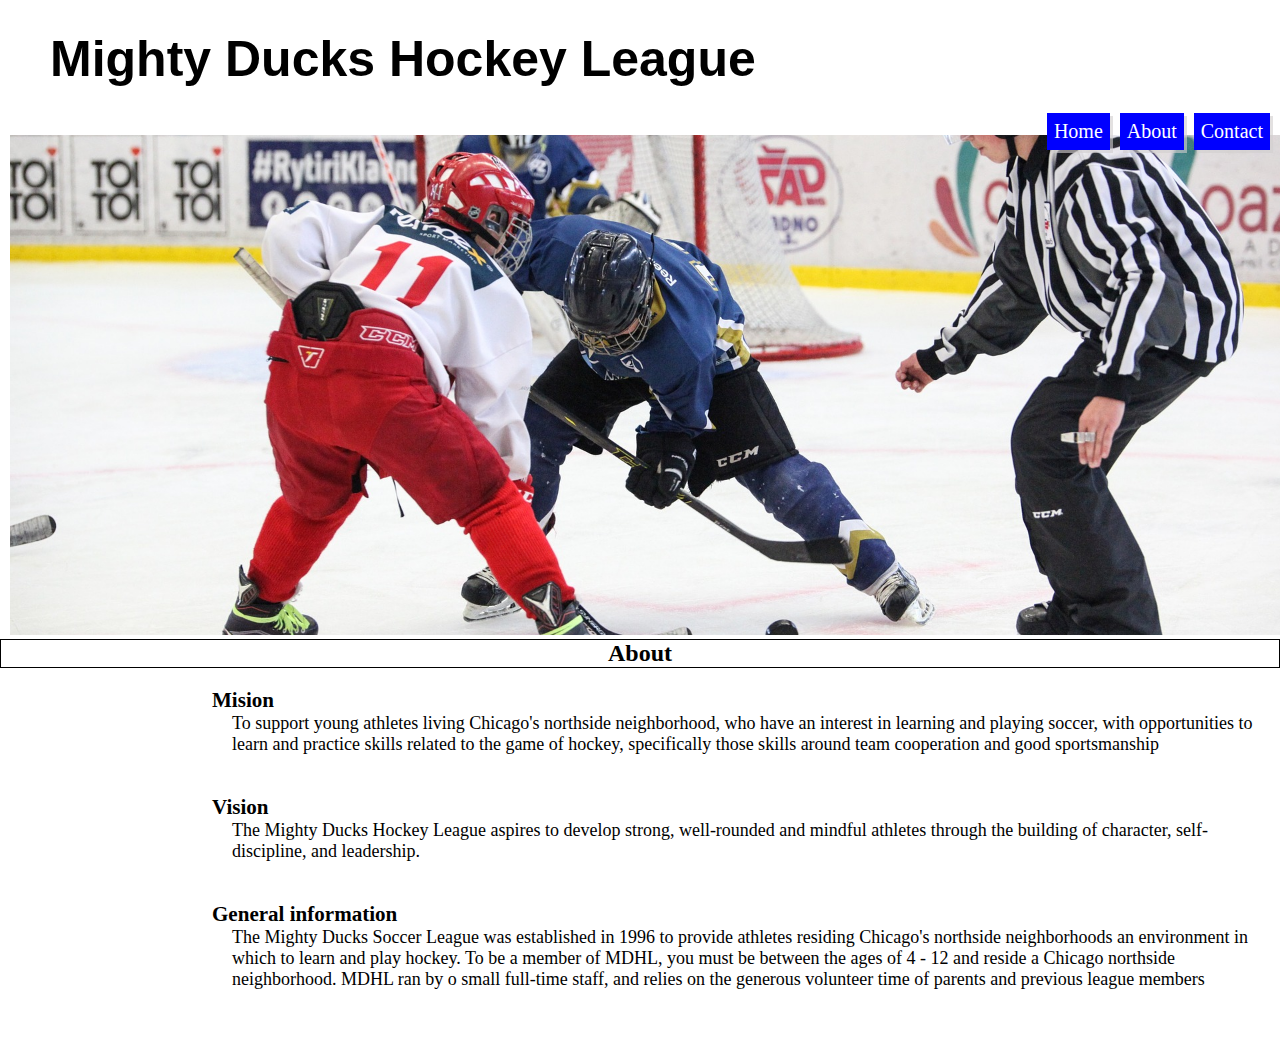
==== about.html @ 1d44accd ":zap: adding files and upgrading" ====
<!DOCTYPE html>
<html lang="en">

<head>
    <meta charset="UTF-8">
    <meta http-equiv="X-UA-Compatible" content="IE=edge">
    <meta name="viewport" content="width=device-width, initial-scale=1.0">
    <title>About MDHL</title>
    <link rel="stylesheet" href="./assets/styles/style.css">
</head>

<body>
    <header>
        <h1>Mighty Ducks Hockey League</h1>
        <nav>
            <a href="./index.html" class="nav-bar active">Home</a>
            <a href="#" class="nav-bar">About</a>
            <a href="./contact.html" class="nav-bar">Contact</a>
        </nav>
        <div class="banner">
        </div>
        <div class="titulo">
            <h2>About</h2>
        </div>
    </header>
    <main>
        <div class="container">
            <div class="row">
                <div class="col1">

                </div>
                <div class="col2">
                    <dl>
                        <dt><h3>Mision</h3></dt>
                        <dd>To support young athletes living Chicago's northside neighborhood, who have an interest in 
                            learning and playing soccer, with opportunities to learn and practice skills related to the game of 
                            hockey, specifically those skills around team cooperation and good sportsmanship</dd>
                    </dl>
                    <dl>
                        <dt><h3>Vision</h3></dt>
                        <dd>The Mighty Ducks Hockey League aspires to develop strong, well-rounded and mindful athletes 
                            through the building of character, self-discipline, and leadership.</dd>
                    </dl>
                    <dl>
                        <dt><h3>General information</h3></dt>
                        <dd>The Mighty Ducks Soccer League was established in 1996 to provide athletes residing 
                            Chicago's northside neighborhoods an environment in which to learn and play hockey. To be a 
                            member of MDHL, you must be between the ages of 4 - 12 and reside a Chicago northside 
                            neighborhood. MDHL ran by o small full-time staff, and relies on the generous volunteer time of 
                            parents and previous league members</dd>
                    </dl> 
                </div>
            </div>
        </div>

    </main>
</body>

</html>
---- assets/styles/style.css ----
*{
    padding: 0;
    margin: 0;
    box-sizing: border-box;
}

h1{
    font-family: Arial, Helvetica, sans-serif;
    font-size: 50px;
    margin: 30px 0px 0px 50px;

}

nav{
    background: transparent;
    padding: 5px;
    display: flex;
    justify-content: flex-end;
    /* border: 1px solid black; */
}

.nav-bar{
    text-decoration: none;
    margin: 0 5px;
    background-color: blue;
    color: white;
    font-size: 20px;
    padding: 7px;
    box-shadow: 3px 3px rgba(209, 206, 206, 0.616);
    display: inline-block;
    position: relative;
    top: 20px;

}   
.nav-bar:hover{
    background-color: green;
}
.nav-bar:active{
    background-color: green;

}

.banner{
    z-index: -1;
    width: 100%;
    height: 500px;
    background-image: url(../img/design1_image1.jpg);
    display: inline-block;
    background-size: cover;
    background-repeat: no-repeat;
    background-position-x: center;
    background-position-y: center;
    align-items: center;
    margin: 0 10px;
    
}

.titulo{
    border: 1px solid black;
    text-align: center;
}

.col1{
    width: 15%;
    height: 300px;
    /* border: 1px solid black; */
    display: inline-block;
    background-image: url(../img/Logo_Mighty_ducks_01.png);
    background-size: contain;
    background-repeat: no-repeat;
    background-position-x: center;
    background-position-y: center;
}

.col2{
    width: 85%;
    /* border: 1px solid black; */
    display: inline-block;
    text-align: start;
    padding: 20px;
    font-size: large;
}
.col2 dt{
    font-size: large;   
}
.col2 dd{
    font-size: large;
    margin: 0 0 40px 20px; 
}
.col2 p{
    font-size: large;
}


 .row {
   display: flex;
   width: 100%;
 }
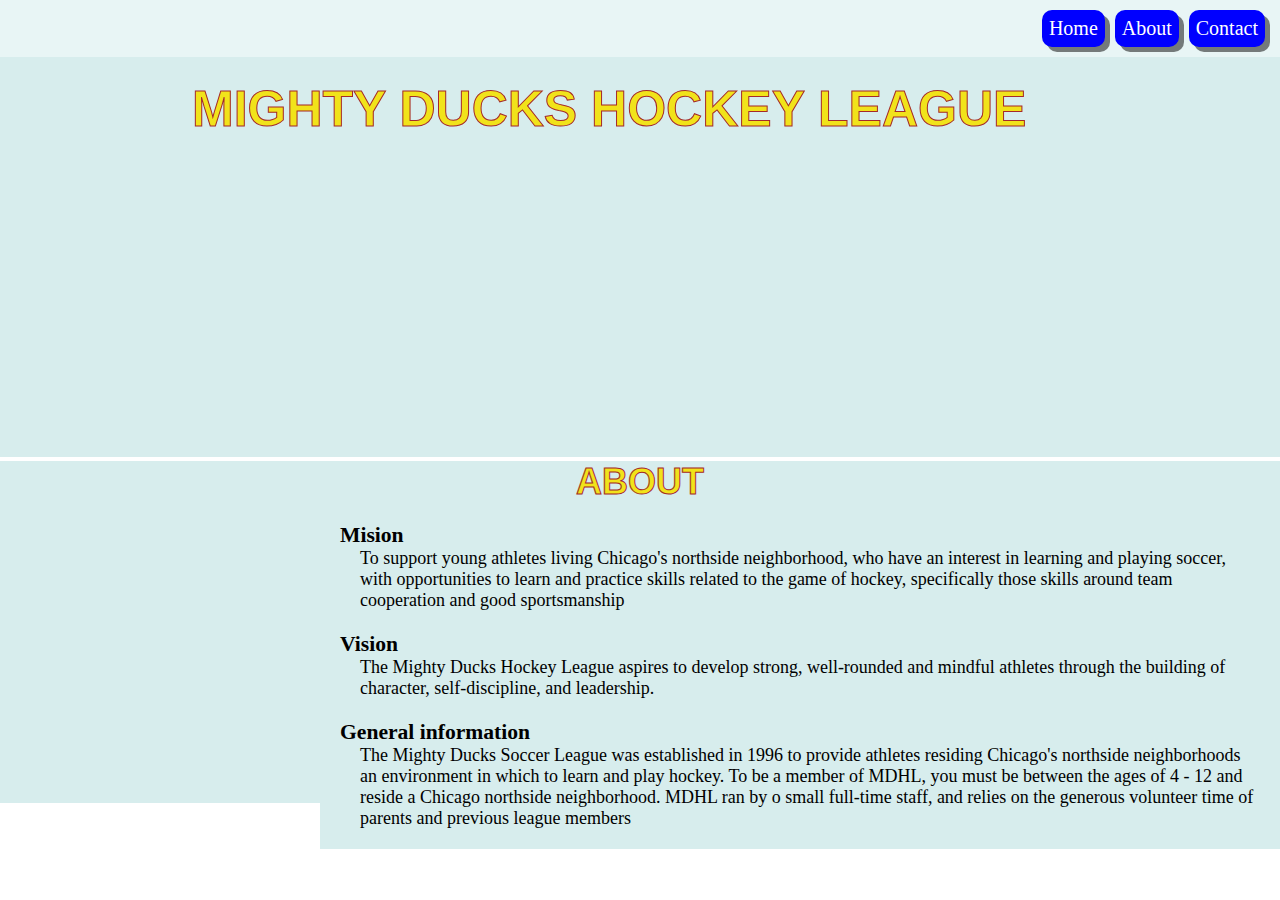
==== commit 024af3c8: ":lipstick: Cosmetic changes." ====
--- a/about.html
+++ b/about.html
@@ -6,17 +6,18 @@
     <meta http-equiv="X-UA-Compatible" content="IE=edge">
     <meta name="viewport" content="width=device-width, initial-scale=1.0">
     <title>About MDHL</title>
-    <link rel="stylesheet" href="./assets/styles/style.css">
+    <!-- <link rel="stylesheet" href="./assets/styles/style.css"> -->
+    <link rel="stylesheet" href="./assets/styles/style_propio.css">
 </head>
 
 <body>
     <header>
-        <h1>Mighty Ducks Hockey League</h1>
         <nav>
-            <a href="./index.html" class="nav-bar active">Home</a>
-            <a href="#" class="nav-bar">About</a>
+            <a href="./index.html" class="nav-bar ">Home</a>
+            <a href="#" class="nav-bar active">About</a>
             <a href="./contact.html" class="nav-bar">Contact</a>
         </nav>
+        <h1>Mighty Ducks Hockey League</h1>
         <div class="banner">
         </div>
         <div class="titulo">
@@ -30,29 +31,24 @@
 
                 </div>
                 <div class="col2">
-                    <dl>
-                        <dt><h3>Mision</h3></dt>
-                        <dd>To support young athletes living Chicago's northside neighborhood, who have an interest in 
+                    <span>Mision</span>
+                        <p>To support young athletes living Chicago's northside neighborhood, who have an interest in 
                             learning and playing soccer, with opportunities to learn and practice skills related to the game of 
-                            hockey, specifically those skills around team cooperation and good sportsmanship</dd>
-                    </dl>
-                    <dl>
-                        <dt><h3>Vision</h3></dt>
-                        <dd>The Mighty Ducks Hockey League aspires to develop strong, well-rounded and mindful athletes 
-                            through the building of character, self-discipline, and leadership.</dd>
-                    </dl>
-                    <dl>
-                        <dt><h3>General information</h3></dt>
-                        <dd>The Mighty Ducks Soccer League was established in 1996 to provide athletes residing 
+                            hockey, specifically those skills around team cooperation and good sportsmanship</p>
+                            <br>
+                        <span>Vision</span>
+                        <p>The Mighty Ducks Hockey League aspires to develop strong, well-rounded and mindful athletes 
+                            through the building of character, self-discipline, and leadership.</p>
+                            <br>
+                        <span>General information</span>
+                        <p>The Mighty Ducks Soccer League was established in 1996 to provide athletes residing 
                             Chicago's northside neighborhoods an environment in which to learn and play hockey. To be a 
                             member of MDHL, you must be between the ages of 4 - 12 and reside a Chicago northside 
                             neighborhood. MDHL ran by o small full-time staff, and relies on the generous volunteer time of 
-                            parents and previous league members</dd>
-                    </dl> 
+                            parents and previous league members</p>
                 </div>
             </div>
         </div>
-
     </main>
 </body>
 
--- a/assets/styles/style.css
+++ b/assets/styles/style.css
@@ -7,7 +7,7 @@
 h1{
     font-family: Arial, Helvetica, sans-serif;
     font-size: 50px;
-    margin: 30px 0px 0px 50px;
+    margin: 0px 0px 0px 50px;
 
 }
 
@@ -29,13 +29,13 @@
     box-shadow: 3px 3px rgba(209, 206, 206, 0.616);
     display: inline-block;
     position: relative;
-    top: 20px;
+    top: 80px;
 
 }   
 .nav-bar:hover{
     background-color: green;
 }
-.nav-bar:active{
+.active{
     background-color: green;
 
 }
@@ -58,6 +58,7 @@
 .titulo{
     border: 1px solid black;
     text-align: center;
+    font-size: 24px;
 }
 
 .col1{
@@ -80,19 +81,16 @@
     padding: 20px;
     font-size: large;
 }
-.col2 dt{
-    font-size: large;   
-}
-.col2 dd{
-    font-size: large;
-    margin: 0 0 40px 20px; 
+.col2 span{
+    font-size: larger;
+    font-weight: bold;   
 }
 .col2 p{
     font-size: large;
+    margin: 0 0 0px 20px; 
 }
 
-
- .row {
+.row {
    display: flex;
    width: 100%;
- }+ }
--- a/assets/styles/style_propio.css
+++ b/assets/styles/style_propio.css
@@ -0,0 +1,134 @@
+*{
+    padding: 0;
+    margin: 0;
+    box-sizing: border-box;
+}
+
+h1{
+    font-family: Impact, Haettenschweiler, 'Arial Narrow Bold', sans-serif;
+    text-transform: uppercase;
+    font-size: 50px;
+    display: inline-block;
+    position: absolute;
+    color: rgb(241, 227, 26);
+    -webkit-text-stroke: 1px brown;
+    top: 80px;
+    left: 15%;
+    z-index: 2;
+
+}
+
+nav{
+    background-color: rgba(210, 235, 235, 0.5);
+    padding: 10px;
+    display: flex;
+    justify-content: flex-end;
+    /* border: 1px solid black; */
+}
+
+.nav-bar{
+    text-decoration: none;
+    margin: 0 5px;
+    background-color: blue;
+    color: white;
+    font-size: 20px;
+    padding: 7px;
+    border-radius: 10px;
+    box-shadow: 5px 5px rgba(0, 0, 0, 0.5);
+    display: inline-block;
+    position: sticky;
+
+
+}   
+.nav-bar:hover{
+    background-color: tomato;
+}
+.nav-bar:active{
+    background-color: green;
+
+}
+
+.banner{
+    background-color: rgba(210, 235, 235, 0.897);
+    z-index: -1;
+    width: 100%;
+    height: 400px;
+    display: inline-block;
+    animation: banner 6s infinite;
+    align-items: center;
+    margin: 0px;
+    background-size: cover;
+    background-repeat: no-repeat;
+    background-position-x: center;
+    background-position-y: center;
+    
+}
+
+@keyframes banner{
+    0%, 40%{        
+        background-image: url(../img/design1_image1.jpg);
+        opacity: 1; 
+    }
+    41%, 49%{
+        opacity: 0.1;
+    }
+    50%, 90%{
+        background-image: url(../img/design1_image2.jpg);
+        opacity: 1; 
+    }
+    91%, 100%{
+        opacity: 0.1;
+    }
+
+}
+
+.titulo{
+    background-color: rgba(210, 235, 235, 0.897);
+
+    font-family: Impact, Haettenschweiler, 'Arial Narrow Bold', sans-serif;
+    font-size: 24px;
+    /*border: 1px solid black;*/
+    text-align: center;
+    color: rgb(241, 227, 26);
+    -webkit-text-stroke: 1px brown;
+    text-transform: uppercase;
+
+}
+
+.col1{
+    background-color: rgba(210, 235, 235, 0.897);
+
+    width: 25%;
+    height: 300px;
+    /* border: 1px solid black; */
+    display: inline-block;
+    background-image: url(../img/Logo_Mighty_ducks_01.png);
+    background-size: contain;
+    background-repeat: no-repeat;
+    background-position-x: center;
+    background-position-y: center;
+}
+
+.col2{
+    background-color: rgba(210, 235, 235, 0.897);
+
+    width: 75%;
+    /* border: 1px solid black; */
+    display: inline-block;
+    text-align: start;
+    padding: 20px;
+    font-size: large;
+}
+.col2 span{
+    font-size: larger;
+    font-weight: bold;   
+}
+.col2 p{
+    font-size: large;
+    margin: 0 0 0px 20px; 
+}
+
+ .row {
+   display: flex;
+   width: 100%;
+ }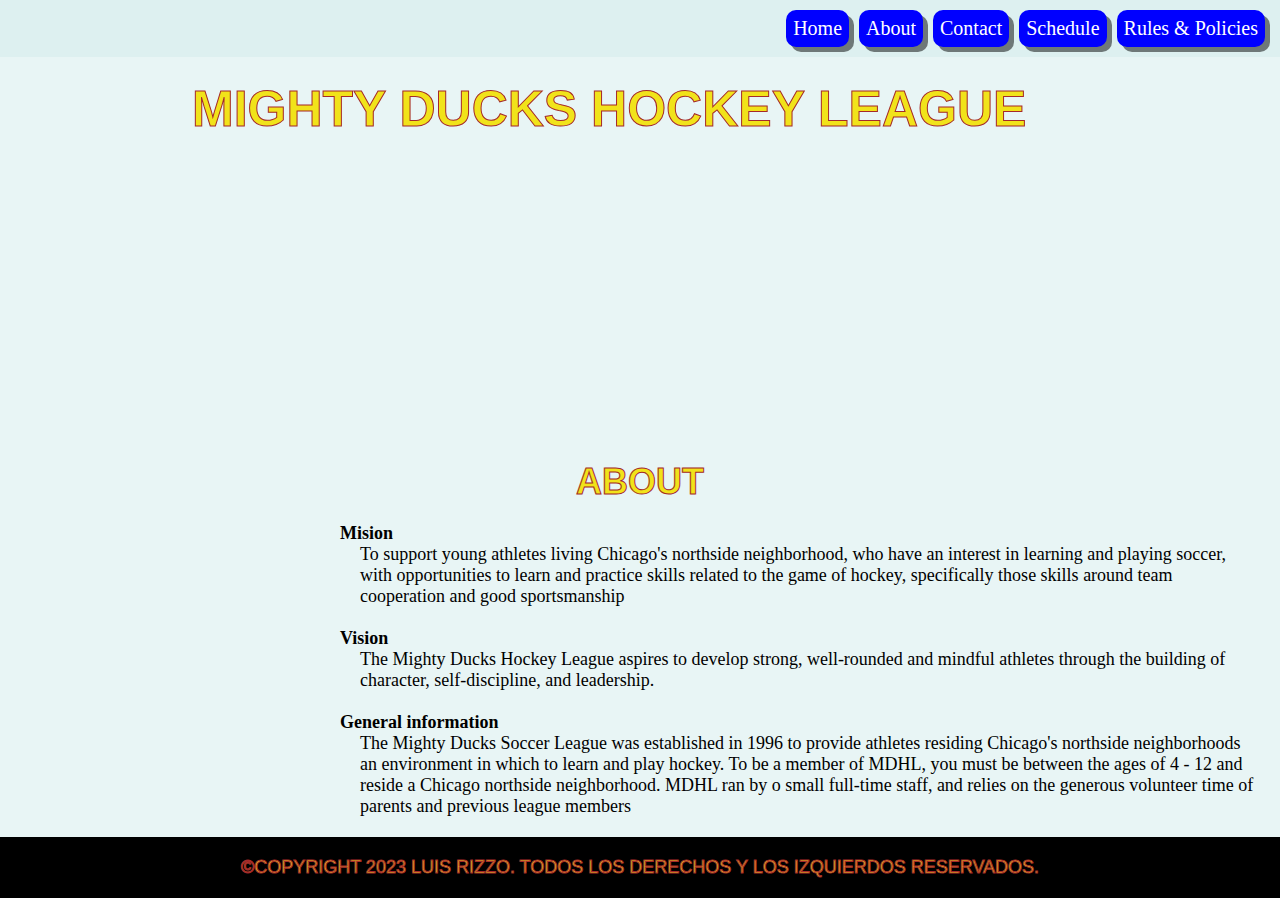
==== commit 9a8704a8: ":tada: initial commit. added rules and schedule. schedule finished" ====
--- a/about.html
+++ b/about.html
@@ -16,6 +16,8 @@
             <a href="./index.html" class="nav-bar ">Home</a>
             <a href="#" class="nav-bar active">About</a>
             <a href="./contact.html" class="nav-bar">Contact</a>
+            <a href="./schedule.html" class="nav-bar">Schedule</a>
+            <a href="./rules.html" class="nav-bar">Rules & Policies</a>
         </nav>
         <h1>Mighty Ducks Hockey League</h1>
         <div class="banner">
@@ -28,7 +30,8 @@
         <div class="container">
             <div class="row">
                 <div class="col1">
-
+                    <div class="logo">
+                    </div>
                 </div>
                 <div class="col2">
                     <span>Mision</span>
@@ -50,6 +53,9 @@
             </div>
         </div>
     </main>
+    <footer>
+        <p>©Copyright 2023 Luis Rizzo. Todos los derechos y los izquierdos reservados.</p>
+    </footer>
 </body>
 
 </html>--- a/assets/styles/style_propio.css
+++ b/assets/styles/style_propio.css
@@ -2,10 +2,19 @@
     padding: 0;
     margin: 0;
     box-sizing: border-box;
+
+}
+header{
+    background-color: rgba(210, 235, 235, 0.5);
+}
+main{
+    background-color: rgba(210, 235, 235, 0.5);
 }
 
 h1{
     font-family: Impact, Haettenschweiler, 'Arial Narrow Bold', sans-serif;
+    background-color: transparent;
+
     text-transform: uppercase;
     font-size: 50px;
     display: inline-block;
@@ -49,7 +58,6 @@
 }
 
 .banner{
-    background-color: rgba(210, 235, 235, 0.897);
     z-index: -1;
     width: 100%;
     height: 400px;
@@ -83,8 +91,6 @@
 }
 
 .titulo{
-    background-color: rgba(210, 235, 235, 0.897);
-
     font-family: Impact, Haettenschweiler, 'Arial Narrow Bold', sans-serif;
     font-size: 24px;
     /*border: 1px solid black;*/
@@ -94,24 +100,43 @@
     text-transform: uppercase;
 
 }
+.titulo>p{
+    text-decoration: underline;
+    font-weight: bold;
+
+}
 
 .col1{
-    background-color: rgba(210, 235, 235, 0.897);
-
     width: 25%;
     height: 300px;
     /* border: 1px solid black; */
     display: inline-block;
+    
+}
+.col1>.logo{
+    display: inline-block;
+    width: 100%;
+    height: 300px;
     background-image: url(../img/Logo_Mighty_ducks_01.png);
     background-size: contain;
     background-repeat: no-repeat;
     background-position-x: center;
     background-position-y: center;
+    animation: logo 6s infinite;
+    z-index: 1;
 }
 
+@keyframes logo {
+    from {
+        transform: rotateY(0deg);
+      }
+      to {
+        transform: rotateY(359deg);
+      }
+}
+
+
 .col2{
-    background-color: rgba(210, 235, 235, 0.897);
-
     width: 75%;
     /* border: 1px solid black; */
     display: inline-block;
@@ -120,7 +145,7 @@
     font-size: large;
 }
 .col2 span{
-    font-size: larger;
+    font-size: large;
     font-weight: bold;   
 }
 .col2 p{
@@ -131,4 +156,42 @@
  .row {
    display: flex;
    width: 100%;
+ }
+.table-schedule-september{
+    display: flex;
+    justify-content: center;
+}
+
+ table{
+    padding: 15px;
+    border-spacing: 1em;
+ }
+.table-head th{
+    padding: 25px;
+    align-self: center;
+}
+
+.info-schedule{
+    display: flex;
+    flex-direction: column;
+}
+.info-schedule>p{
+    margin-bottom: 1em;
+}
+.datos-schedule{
+    display: flex;
+    flex-direction: row;
+    justify-content: space-between;
+}
+ footer{
+    display: flex;
+    justify-content: center;
+    padding: 20px;
+    font-family: Impact, Haettenschweiler, 'Arial Narrow Bold', sans-serif;
+    font-size: 18px;
+    color: rgb(241, 227, 26);
+    -webkit-text-stroke: 1px brown;
+    text-transform: uppercase;
+    background-color: black;
+
  }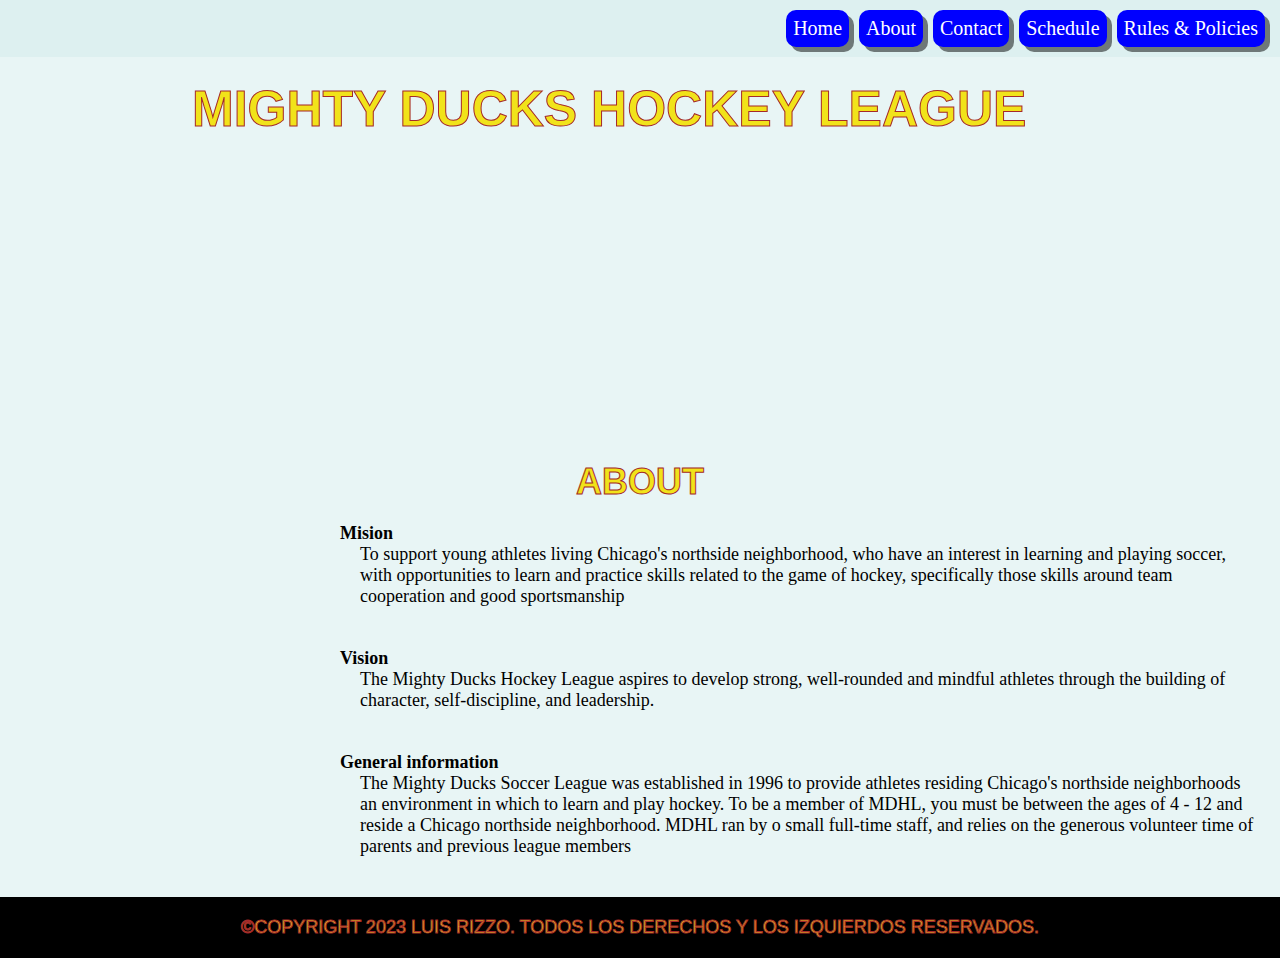
==== commit a44549dc: ":bookmark: new page of rules finished, corrected some minor aesteticals issues" ====
--- a/about.html
+++ b/about.html
@@ -6,7 +6,6 @@
     <meta http-equiv="X-UA-Compatible" content="IE=edge">
     <meta name="viewport" content="width=device-width, initial-scale=1.0">
     <title>About MDHL</title>
-    <!-- <link rel="stylesheet" href="./assets/styles/style.css"> -->
     <link rel="stylesheet" href="./assets/styles/style_propio.css">
 </head>
 
--- a/assets/styles/style_propio.css
+++ b/assets/styles/style_propio.css
@@ -150,7 +150,7 @@
 }
 .col2 p{
     font-size: large;
-    margin: 0 0 0px 20px; 
+    margin: 0 0 20px 20px; 
 }
 
  .row {
@@ -182,7 +182,30 @@
     display: flex;
     flex-direction: row;
     justify-content: space-between;
-}
+
+}
+.rules h3{
+    margin-bottom: 1em;
+}
+.rules>span{
+    margin-bottom: 1em;
+}
+.rules>p{
+    margin-bottom: 1em;
+}
+ol p{
+    margin-bottom: 1em;
+}
+
+.ol-2{
+    list-style-type: lower-alpha;
+}
+
+.ul-blanca{
+    list-style-type: circle;
+    margin-left: 40px;
+}
+
  footer{
     display: flex;
     justify-content: center;
